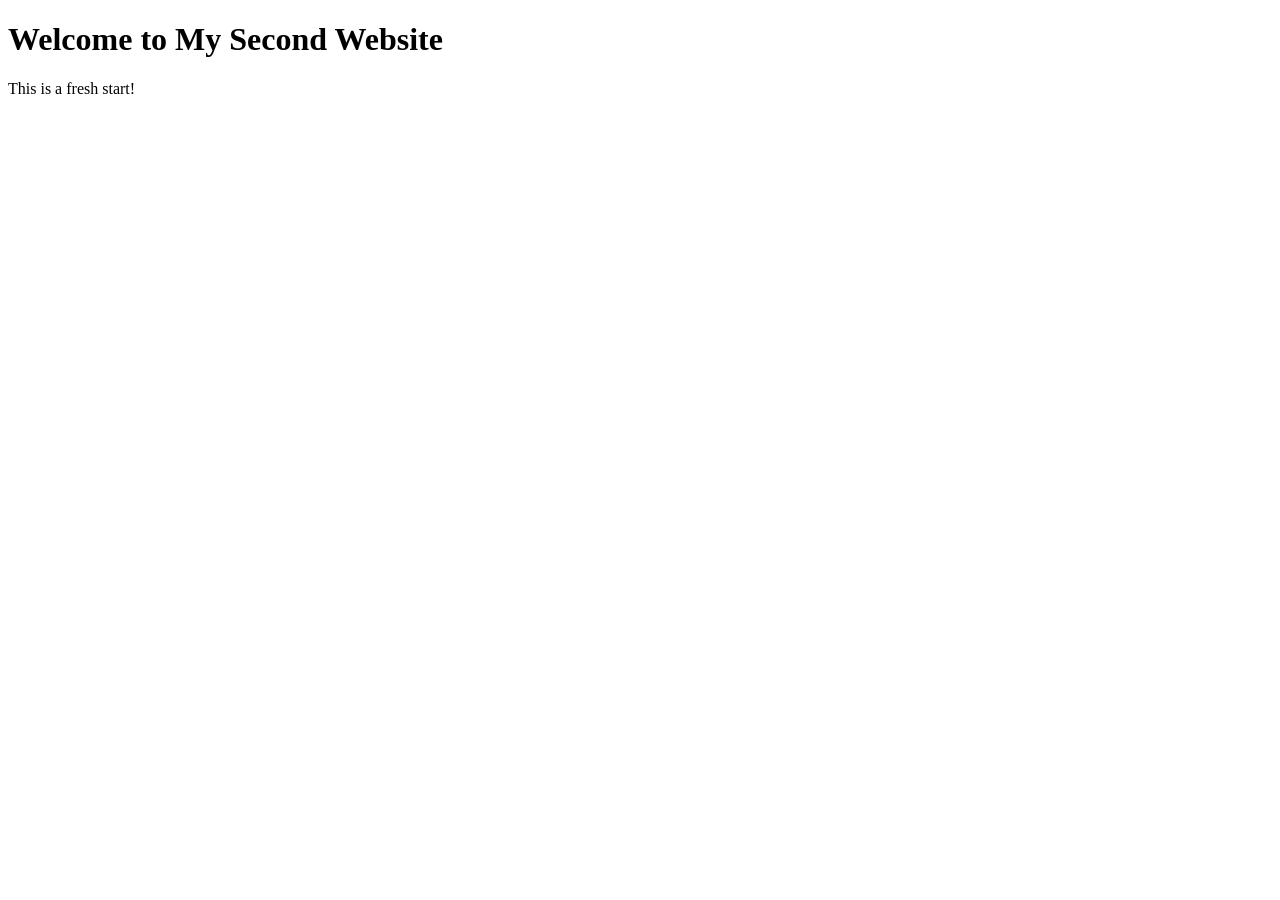
==== index.html @ 45385d9b "Add files via upload My first upload" ====
<!DOCTYPE html>
<html lang="en">
<head>
    <meta charset="UTF-8">
    <meta name="viewport" content="width=device-width, initial-scale=1.0">
    <title>My Second Site</title>
    <link rel="stylesheet" href="css/style.css"> <!-- optional, create css/style.css -->
</head>
<body>
    <h1>Welcome to My Second Website</h1>
    <p>This is a fresh start!</p>
    
    <script src="js/script.js"></script> <!-- optional, create js/script.js -->
</body>
</html>
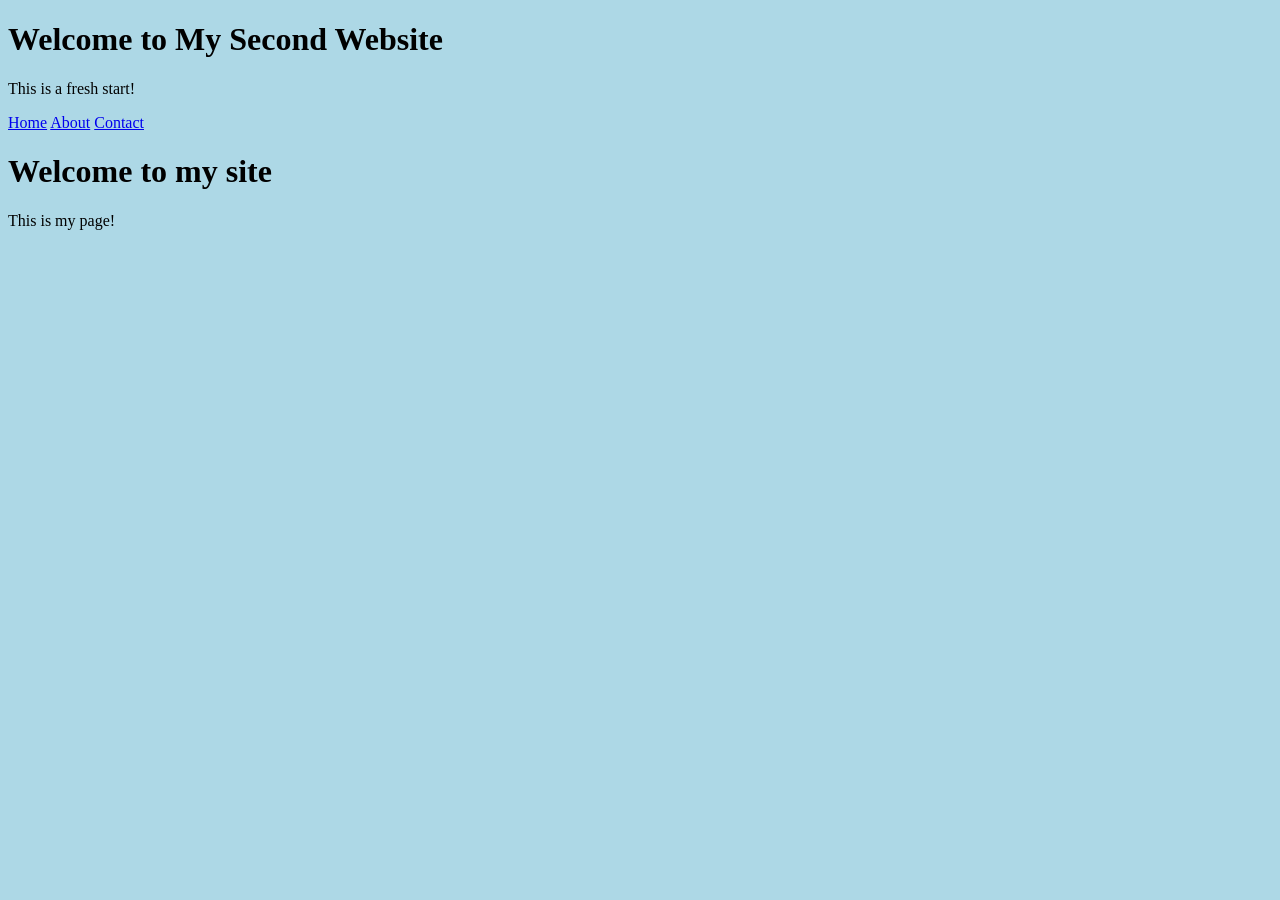
==== commit 292f18a9: "Add files via upload Update index.html background color and add style.css" ====
--- a/index.html
+++ b/index.html
@@ -12,4 +12,13 @@
     
     <script src="js/script.js"></script> <!-- optional, create js/script.js -->
 </body>
-</html>+</html>
+<nav>
+  <a href="index.html">Home</a>
+  <a href="about.html">About</a>
+  <a href="contact.html">Contact</a>
+</nav>
+<body style="background-color: lightblue;">
+  <h1>Welcome to my site</h1>
+  <p>This is my page!</p>
+</body>
